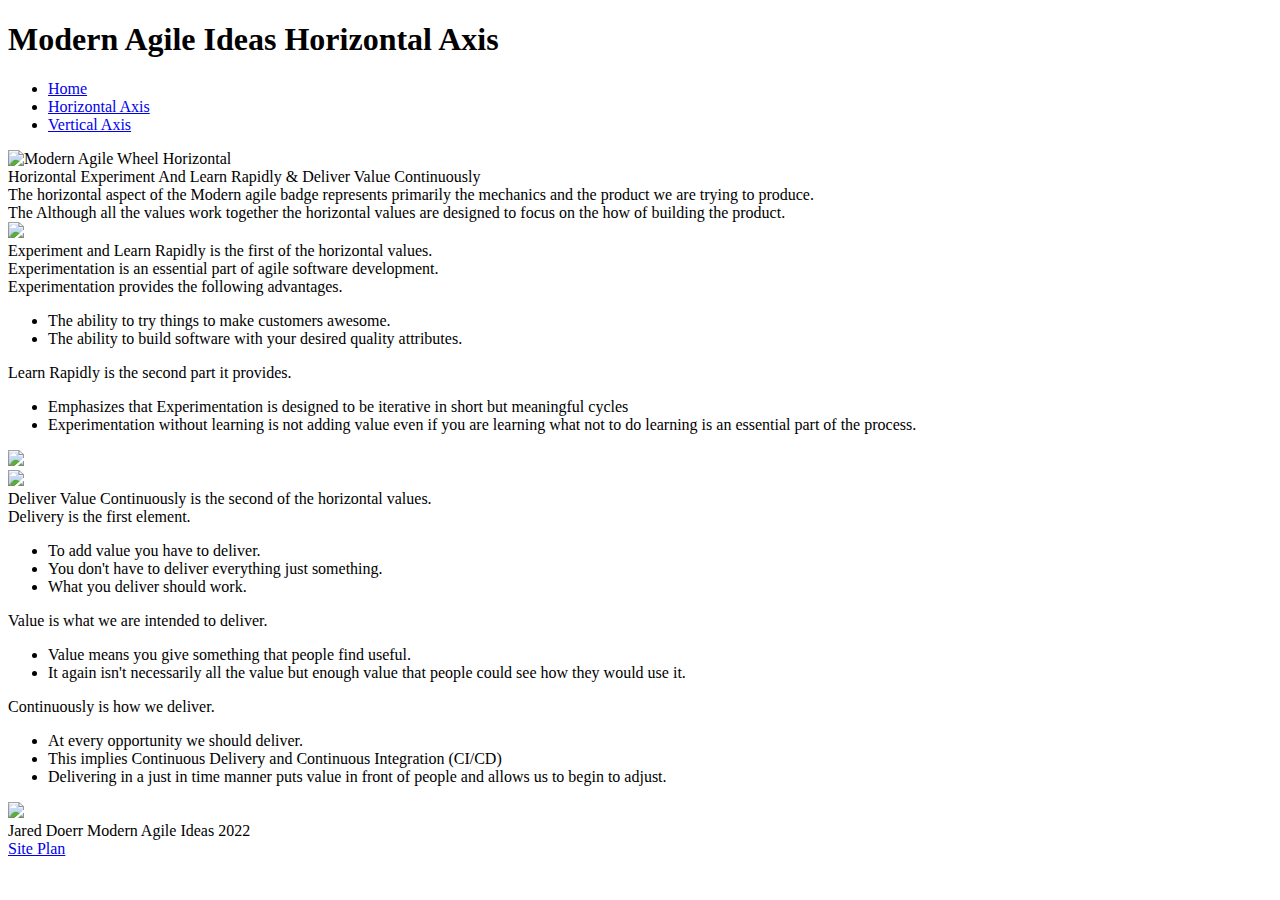
==== modernagileideas/horizontal_axis.html @ adb7b3bd "html for personal site." ====
<!DOCTYPE html>
<html lang="en">
<head>
    <meta charset="UTF-8">
    <meta http-equiv="X-UA-Compatible" content="IE=edge">
    <meta name="viewport" content="width=device-width, initial-scale=1.0">
    <title>Document</title>
</head>
<body>
    <header>
        <h1>Modern Agile Ideas Horizontal Axis</h1>
    </header>

    <main>
        <div id="navigation">
            <ul>
                <li>
                    <a href="index.html" class="home_nav">Home</a>
                </li>
                <li>
                    <a href="horizontal_axis.html" class="horizontal_nav">Horizontal Axis</a>
                </li>
                <li>
                    <a href="vertical_axis.html" class="vertical_nav">Vertical Axis</a>
                </li>
            </ul>
        </div>
        <div id="horizontal_horizontal_general">
            <img src="images/ModernAgileWheelHorizontal.png" alt="Modern Agile Wheel Horizontal">
            <div id="horizontal_horizontal_main" class="content">
                <div>Horizontal Experiment And Learn Rapidly & Deliver Value Continuously</div>
                <div>The horizontal aspect of the Modern agile badge represents primarily the mechanics and the product we are
                    trying to produce.</div>
                  <div>The Although all the values work together the horizontal values are designed to focus on the how of building
                    the product.</div>
            </div>
        </div>
        <div id="horizontal_experiment">
            <img src="images/ModernAgileWheelExperimentFocus.png">
            <div id="horizontal_experiment_content" class="content">
                <div>Experiment and Learn Rapidly is the first of the horizontal values.</div>
                <div>Experimentation is an essential part of agile software development.</div>
                <div>Experimentation provides the following advantages.</div>
                <ul>
                  <li>The ability to try things to make customers awesome.</li>
                  <li>The ability to build software with your desired quality attributes.</li>
                </ul>
                <div>Learn Rapidly is the second part it provides.</div>
                <ul>
                  <li>Emphasizes that Experimentation is designed to be iterative in short but meaningful cycles</li>
                  <li>Experimentation without learning is not adding value even if you are learning what not to do learning is an
                    essential part of the process.</li>
                </ul>
            </div>
            <img src="images/Icon-ExperimentandLearnRapidlyAlt.png">
        </div>
        <div id="horizontal_deliver">
            <img src="images/ModernAgileWheeldeliverfocus.png">
            <div id="horizontal_deliver_content" class="content">
                <div>Deliver Value Continuously is the second of the horizontal values.</div>
                <div>Delivery is the first element.</div>
                <ul>
                  <li>To add value you have to deliver.</li>
                  <li>You don't have to deliver everything just something.</li>
                  <li>What you deliver should work.</li>
                </ul>
                <div>Value is what we are intended to deliver.</div>
                <ul>
                  <li>Value means you give something that people find useful.</li>
                  <li>It again isn't necessarily all the value but enough value that people could see how they would use it.</li>
                </ul>
                <div>Continuously is how we deliver.</div>
                <ul>
                  <li>At every opportunity we should deliver.</li>
                  <li>This implies Continuous Delivery and Continuous Integration (CI/CD)</li>
                  <li>Delivering in a just in time manner puts value in front of people and allows us to begin to adjust.</li>
                </ul> 
            </div>
            <img src="images/Icon-DeliverValueContinuouslyAlt.png">
        </div>
    </main>

    <footer>
        <div>Jared Doerr Modern Agile Ideas 2022</div>
        <a href="site-plan.html">Site Plan</a>
    </footer>
</body>
</html>
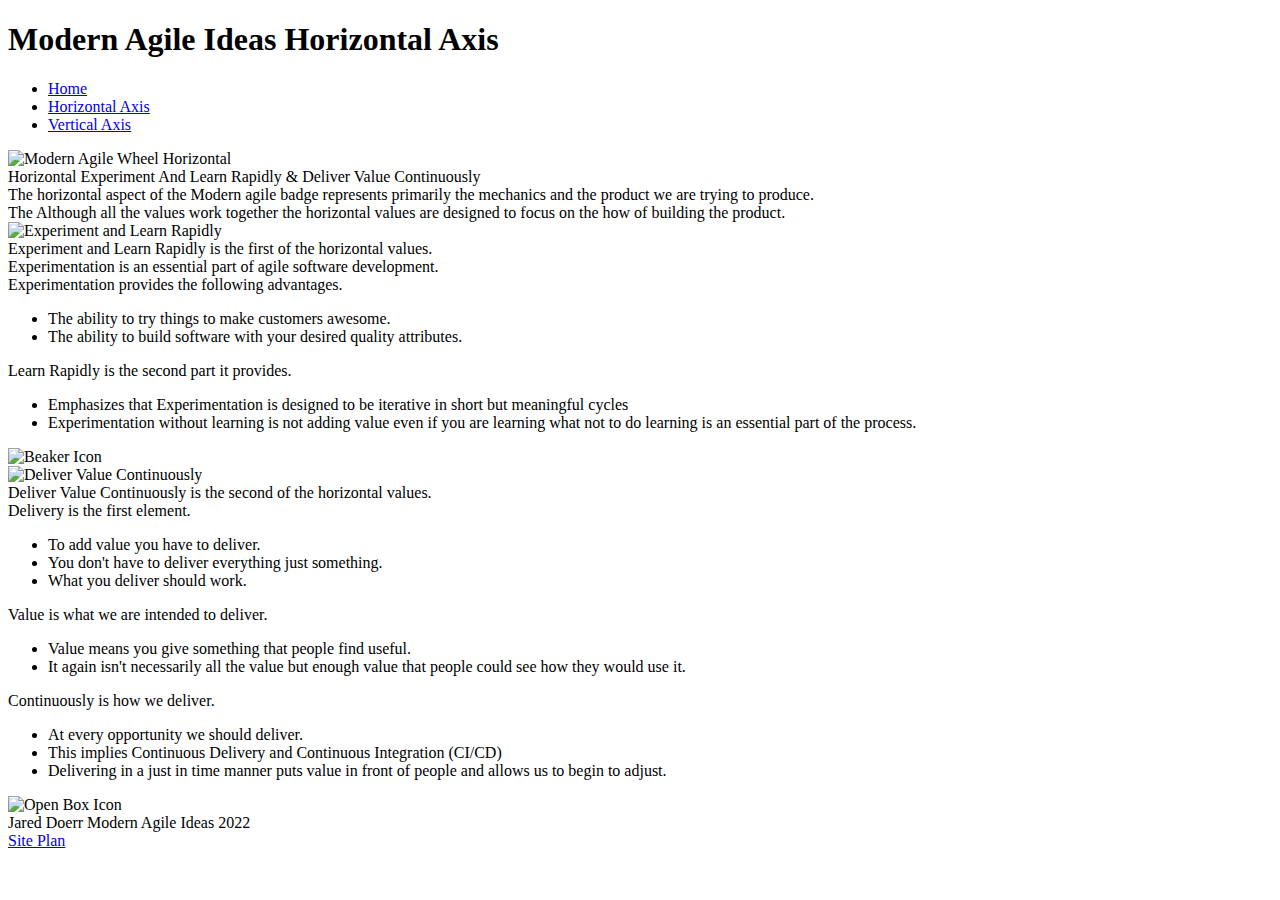
==== commit d9bb127a: "Updated alt on images." ====
--- a/modernagileideas/horizontal_axis.html
+++ b/modernagileideas/horizontal_axis.html
@@ -36,7 +36,7 @@
             </div>
         </div>
         <div id="horizontal_experiment">
-            <img src="images/ModernAgileWheelExperimentFocus.png">
+            <img src="images/ModernAgileWheelExperimentFocus.png" alt="Experiment and Learn Rapidly">
             <div id="horizontal_experiment_content" class="content">
                 <div>Experiment and Learn Rapidly is the first of the horizontal values.</div>
                 <div>Experimentation is an essential part of agile software development.</div>
@@ -52,10 +52,10 @@
                     essential part of the process.</li>
                 </ul>
             </div>
-            <img src="images/Icon-ExperimentandLearnRapidlyAlt.png">
+            <img src="images/Icon-ExperimentandLearnRapidlyAlt.png" alt="Beaker Icon">
         </div>
         <div id="horizontal_deliver">
-            <img src="images/ModernAgileWheeldeliverfocus.png">
+            <img src="images/ModernAgileWheeldeliverfocus.png" alt="Deliver Value Continuously">
             <div id="horizontal_deliver_content" class="content">
                 <div>Deliver Value Continuously is the second of the horizontal values.</div>
                 <div>Delivery is the first element.</div>
@@ -76,7 +76,7 @@
                   <li>Delivering in a just in time manner puts value in front of people and allows us to begin to adjust.</li>
                 </ul> 
             </div>
-            <img src="images/Icon-DeliverValueContinuouslyAlt.png">
+            <img src="images/Icon-DeliverValueContinuouslyAlt.png" alt="Open Box Icon">
         </div>
     </main>
 
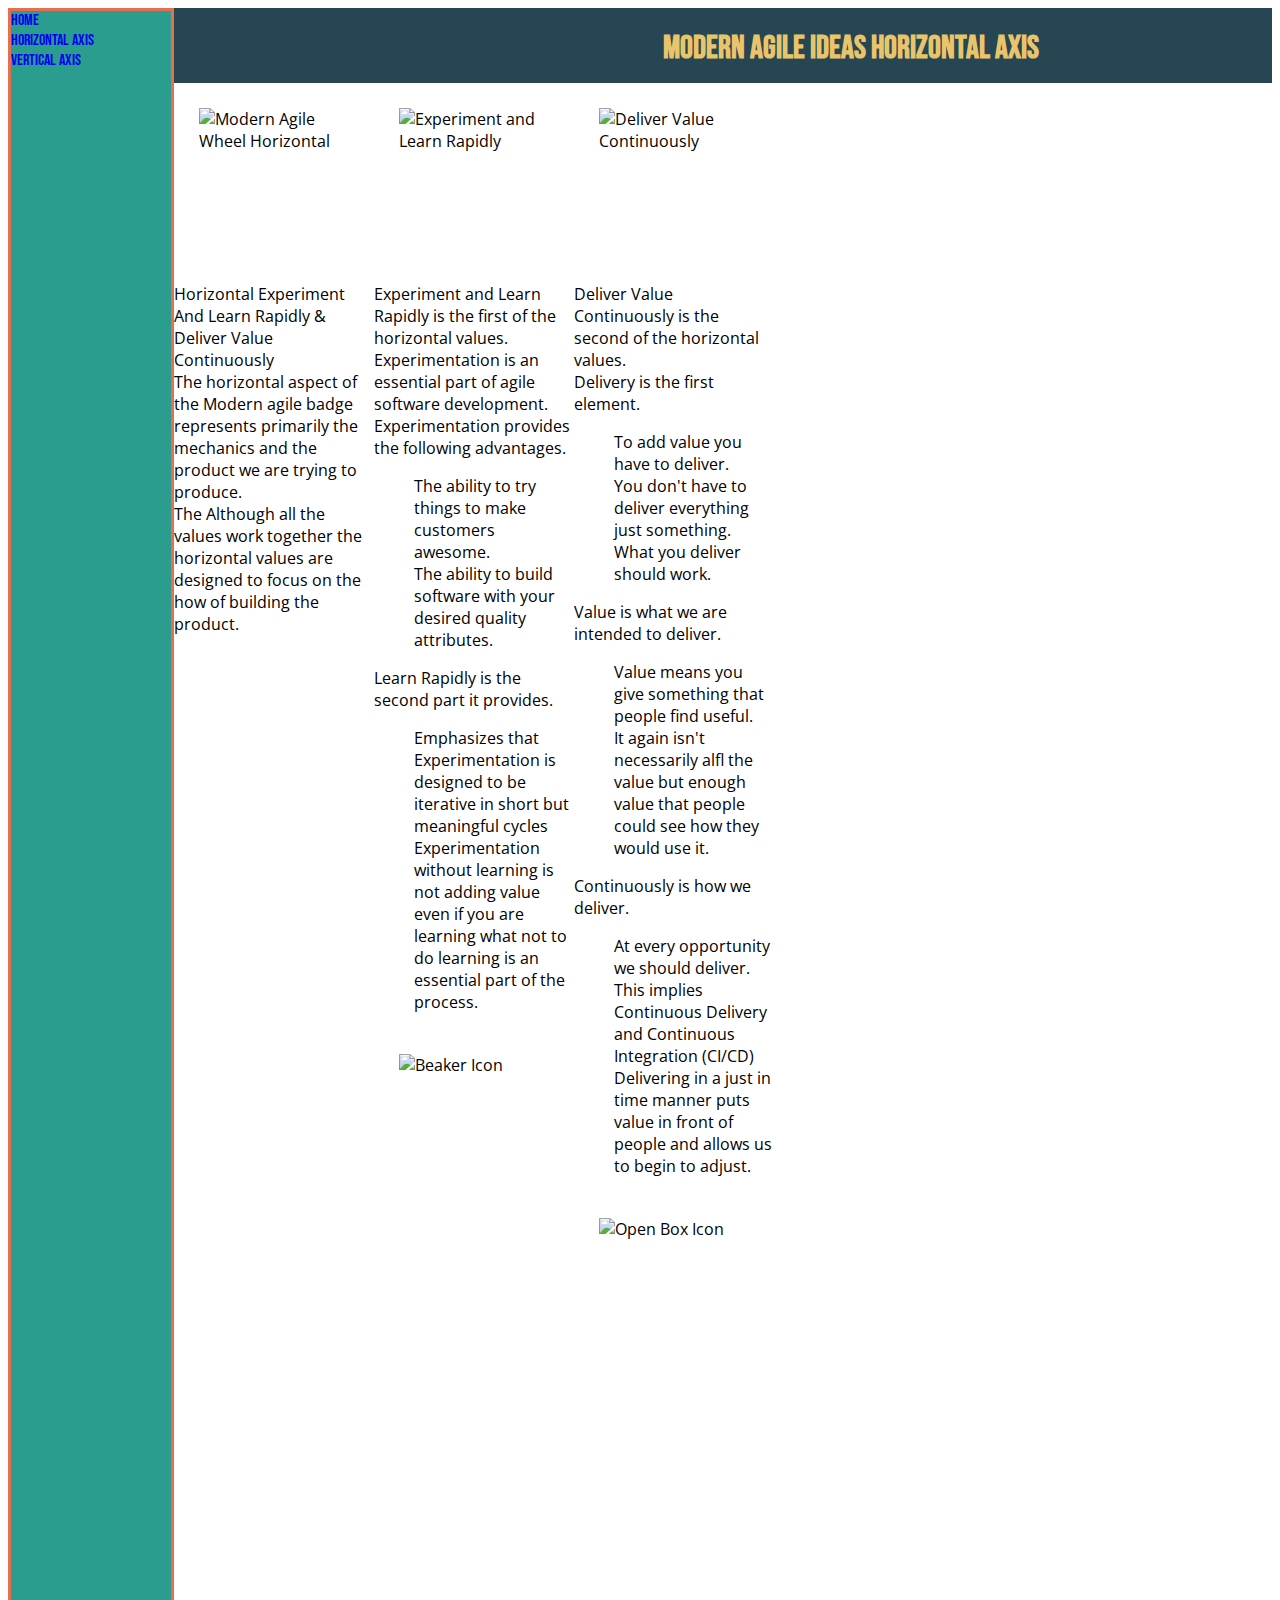
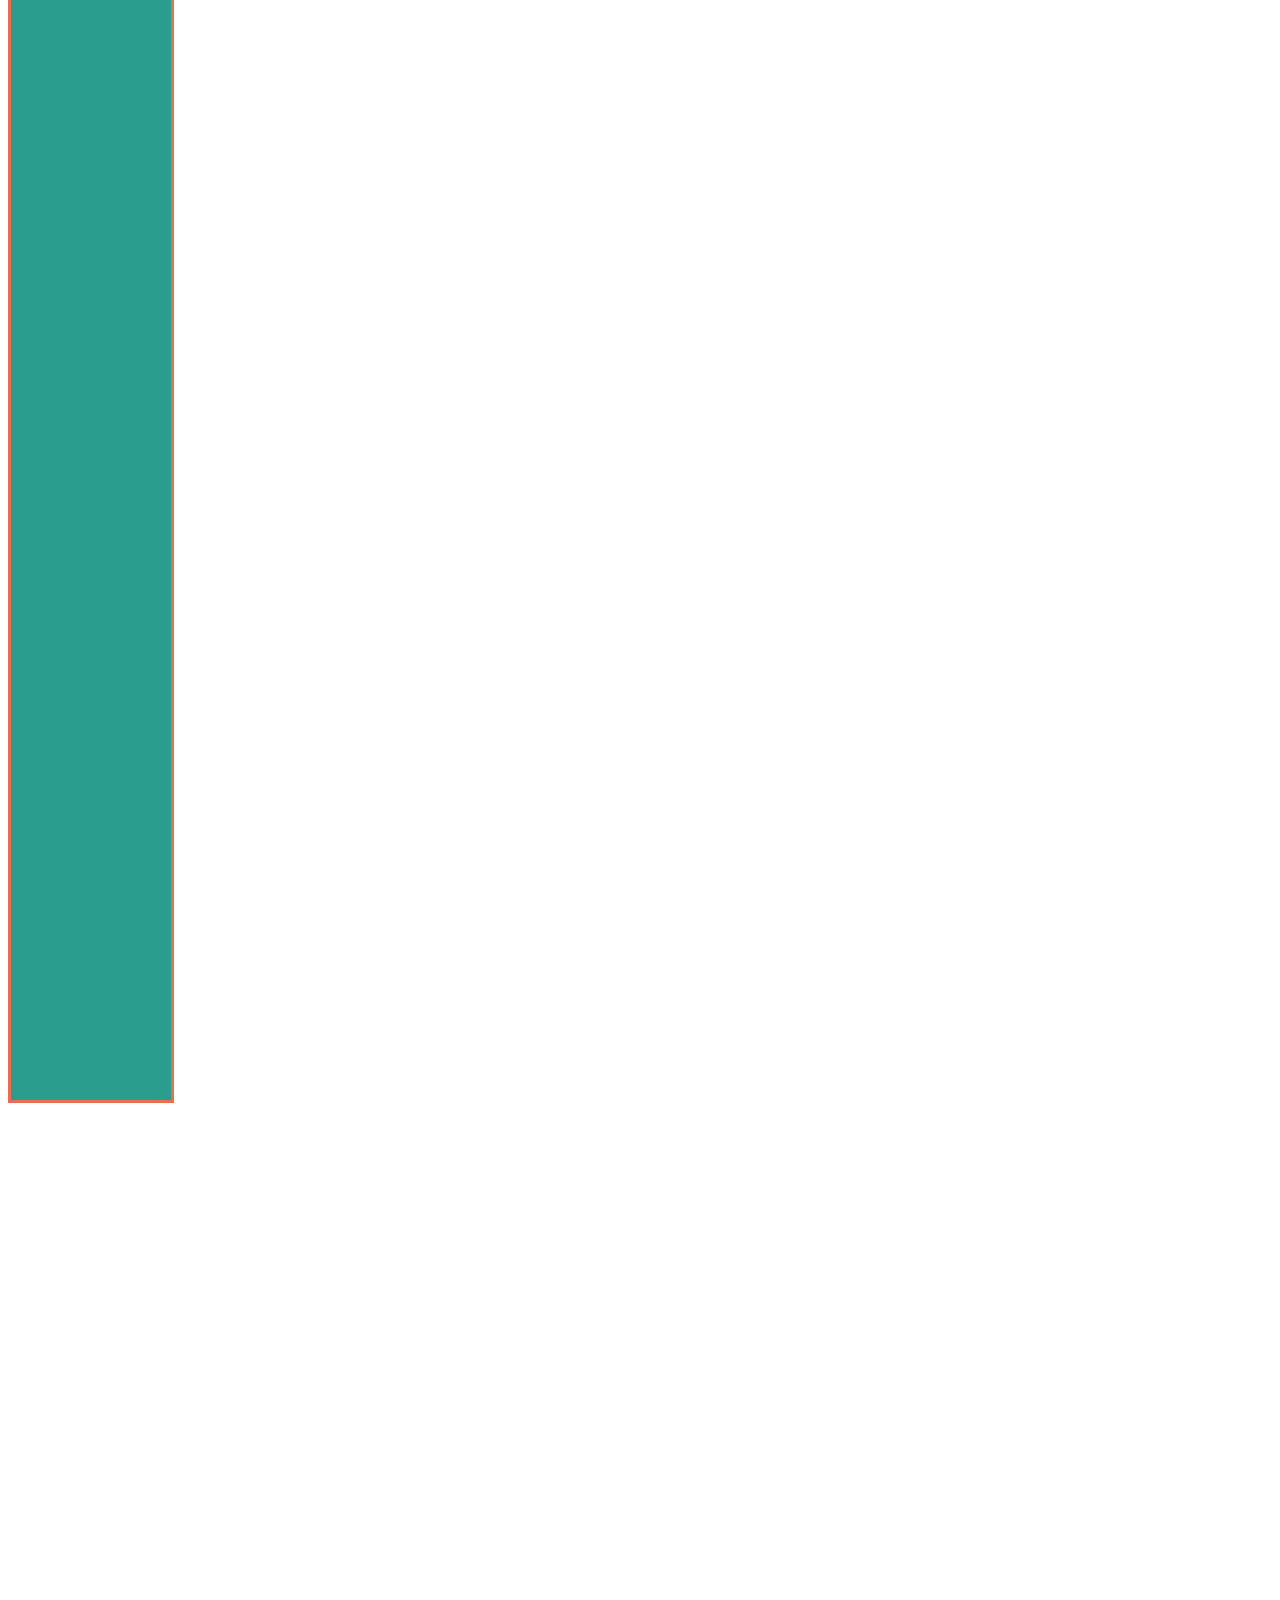
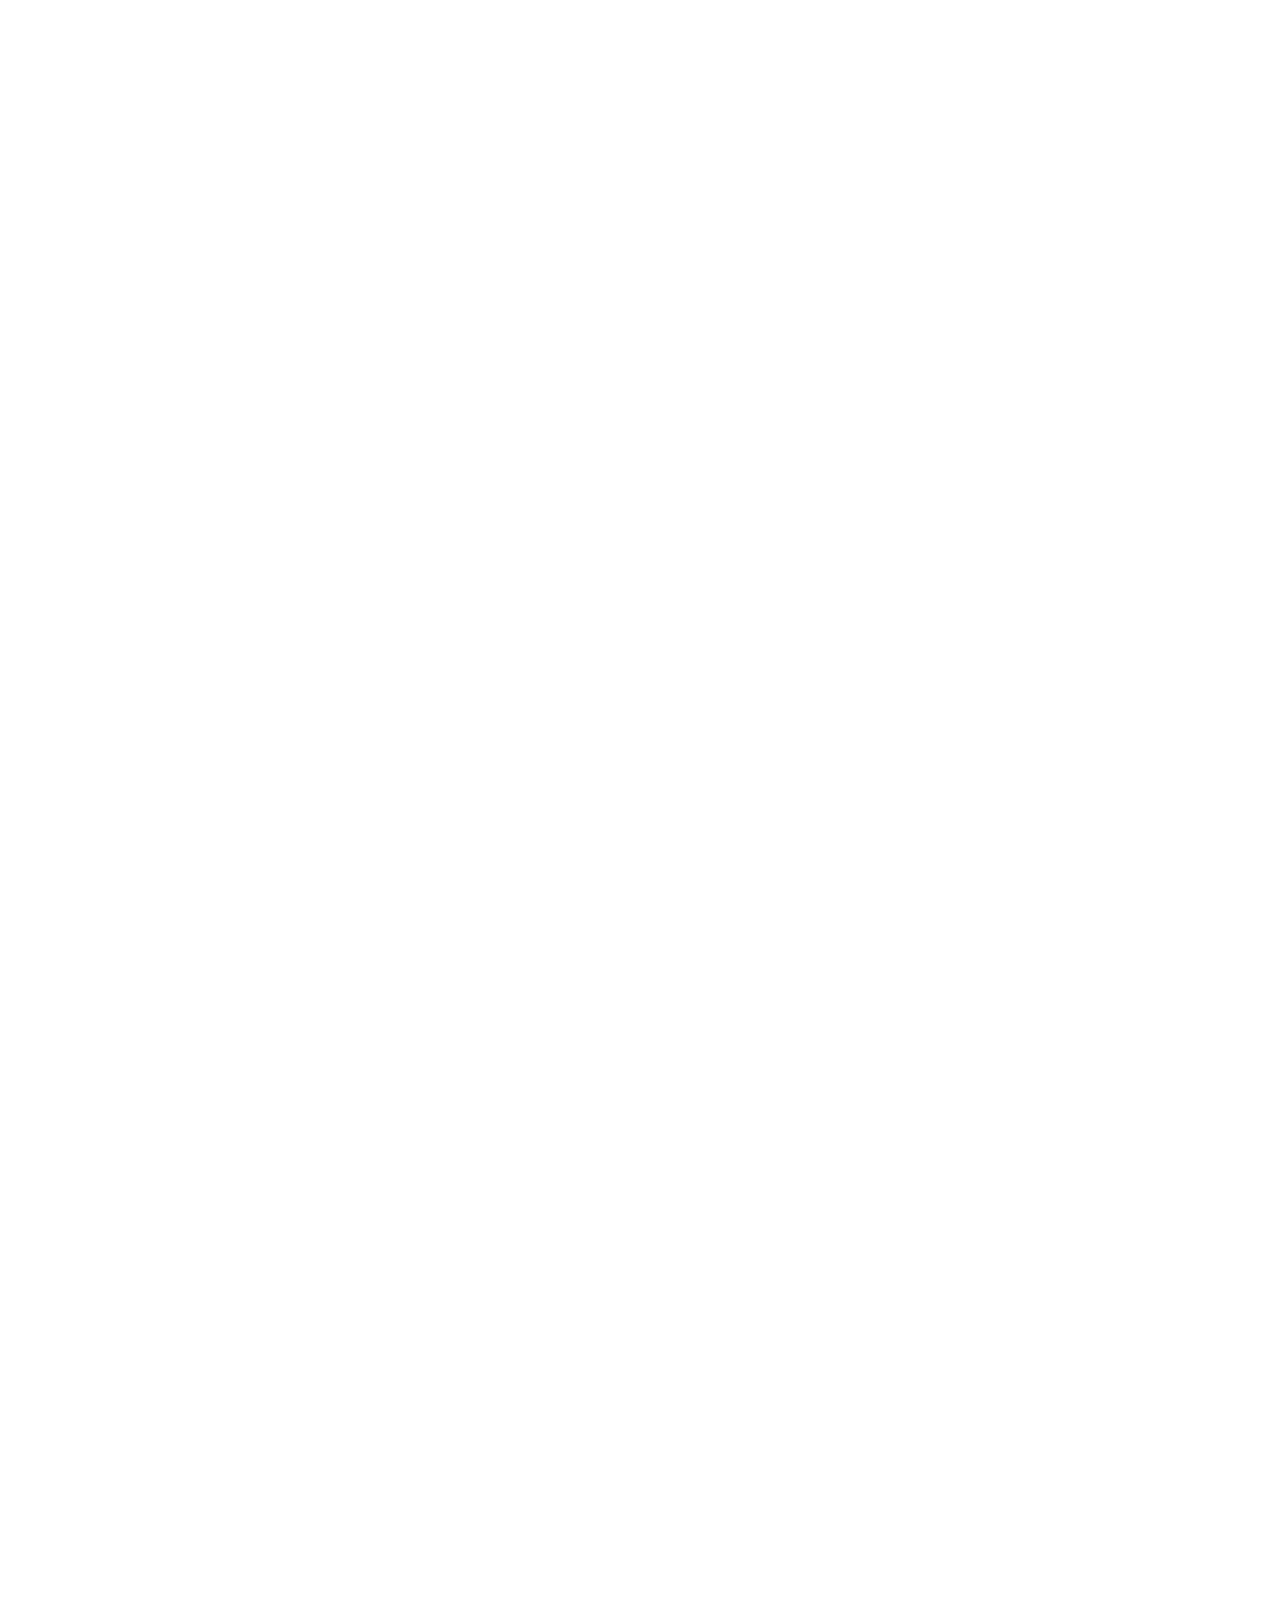
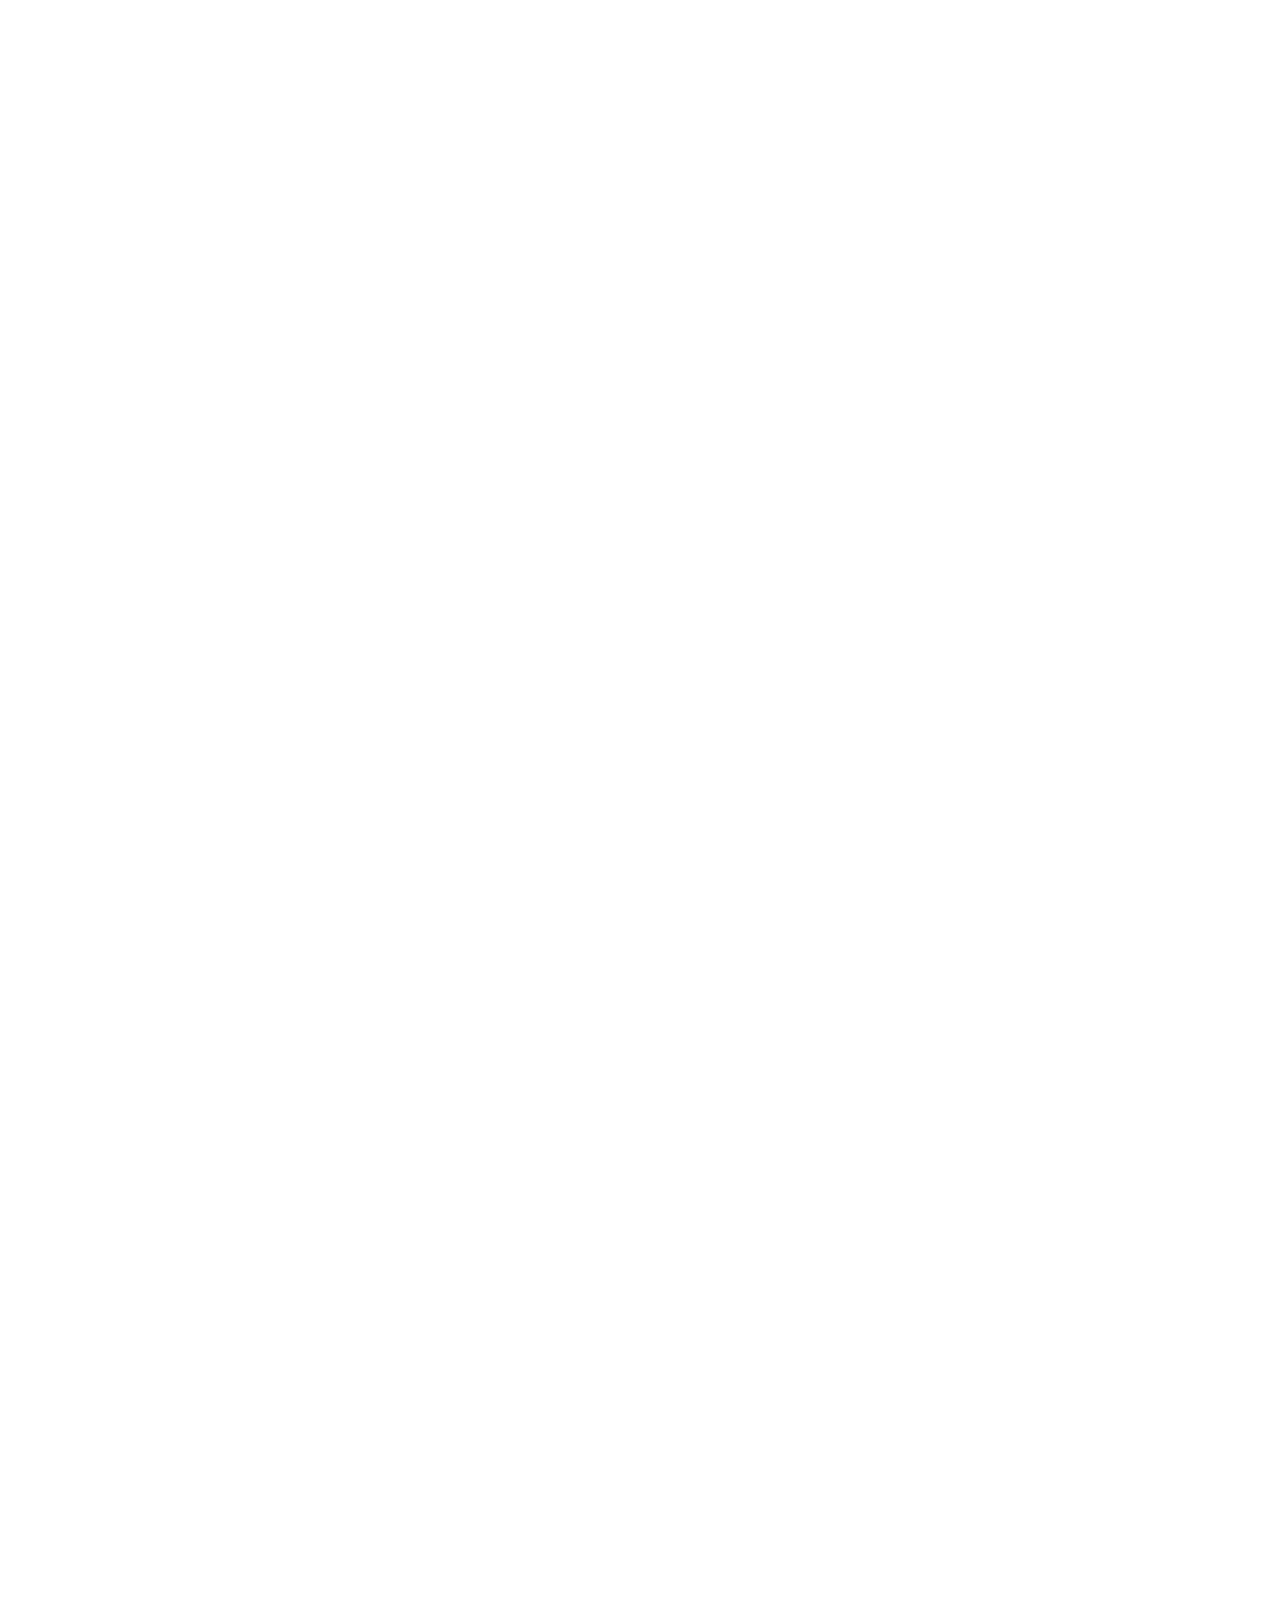
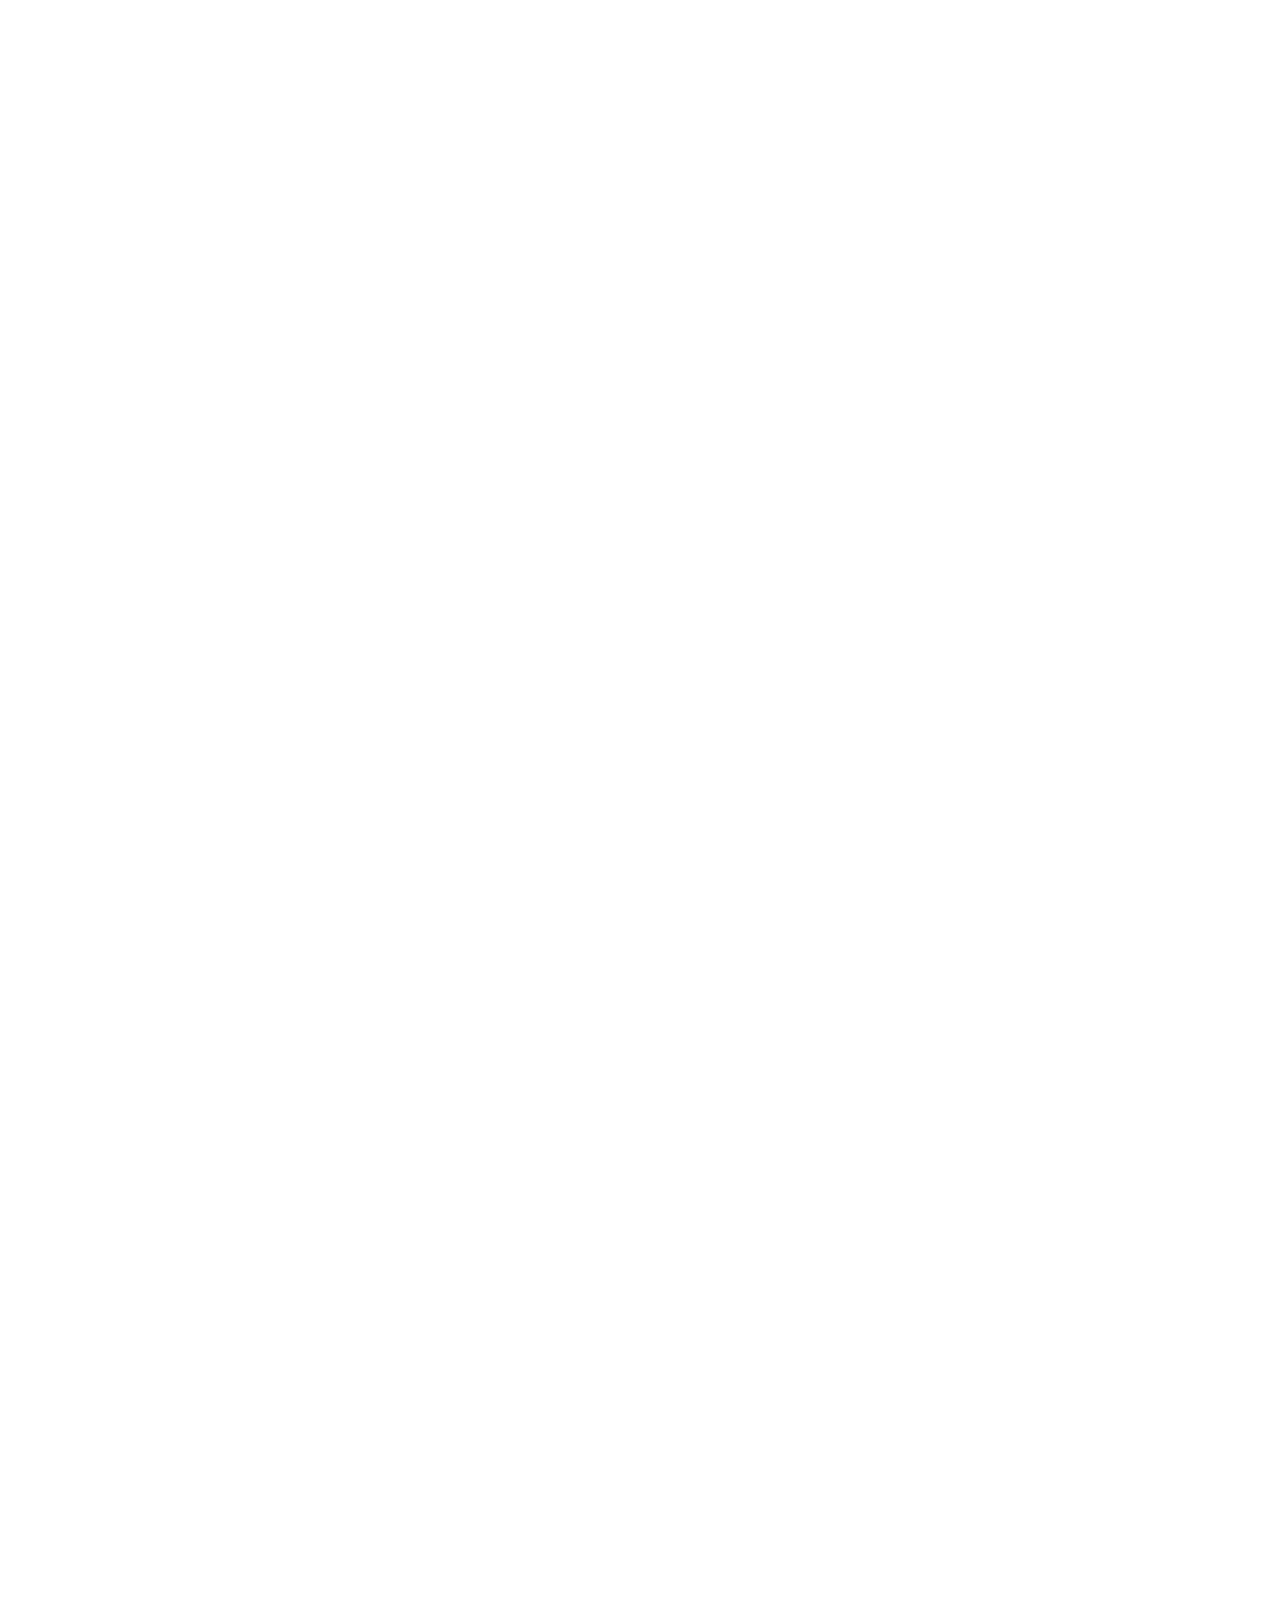
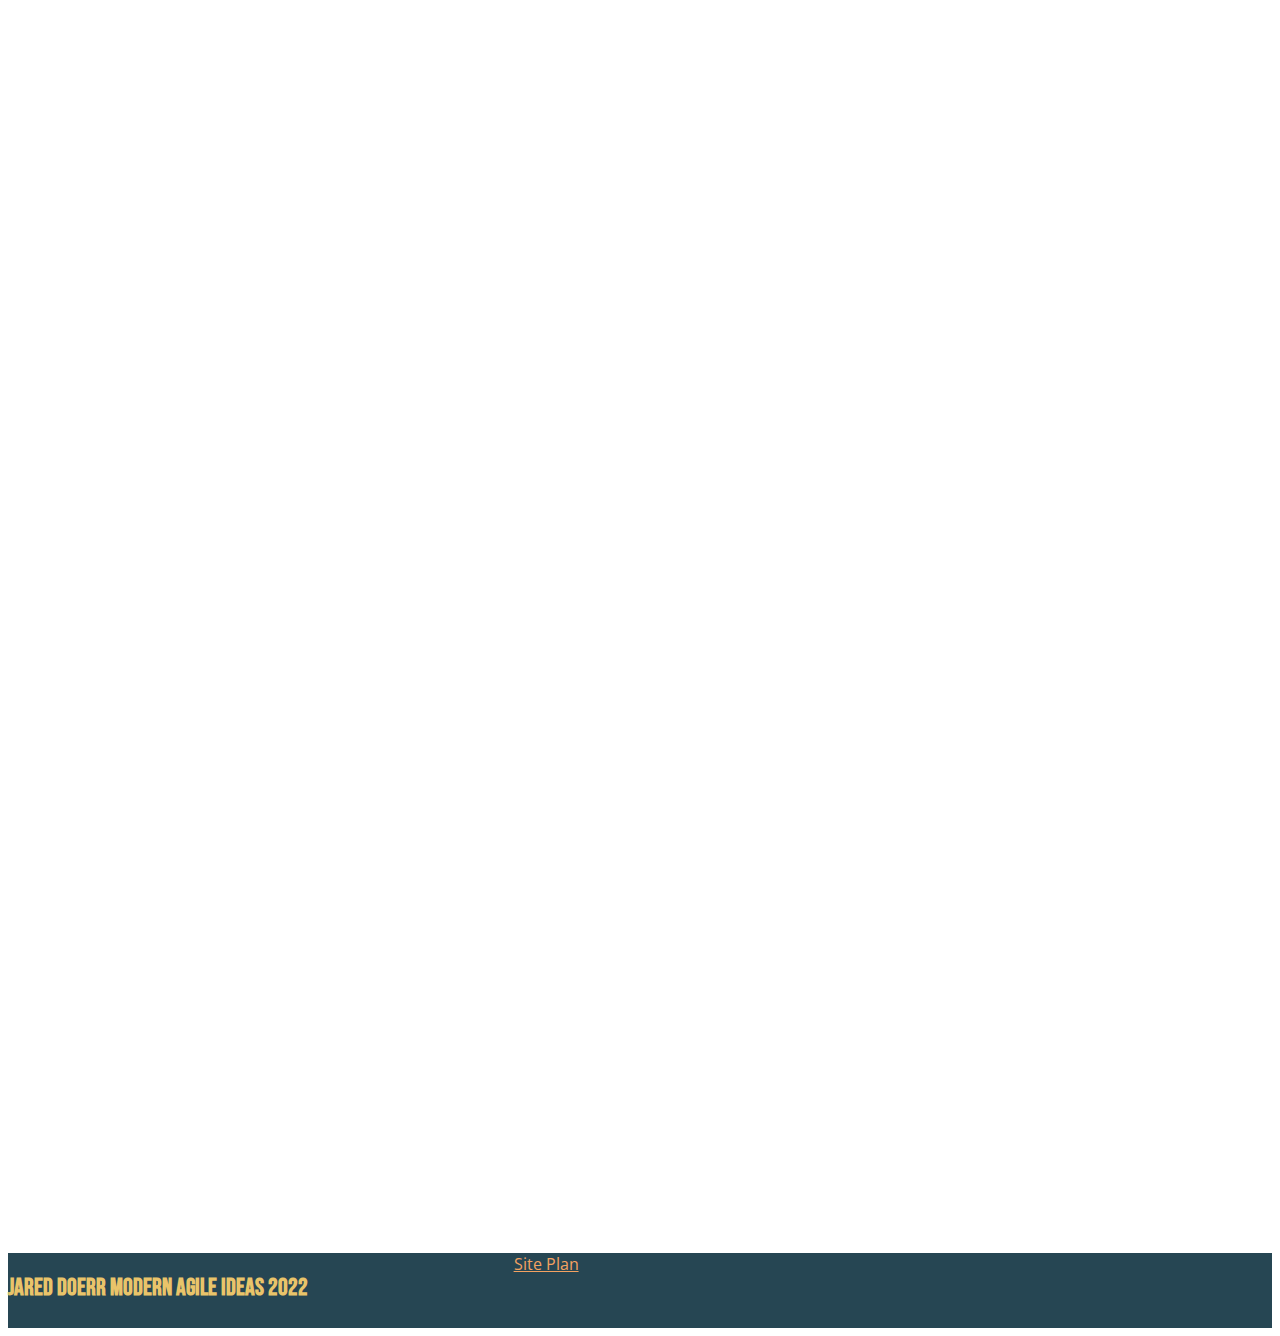
==== commit 47fb06da: "updated page 2" ====
--- a/modernagileideas/horizontal_axis.html
+++ b/modernagileideas/horizontal_axis.html
@@ -1,88 +1,100 @@
 <!DOCTYPE html>
 <html lang="en">
+
 <head>
     <meta charset="UTF-8">
     <meta http-equiv="X-UA-Compatible" content="IE=edge">
     <meta name="viewport" content="width=device-width, initial-scale=1.0">
+    <link rel="stylesheet" href="styles/style.css">
     <title>Document</title>
 </head>
+
 <body>
     <header>
         <h1>Modern Agile Ideas Horizontal Axis</h1>
     </header>
 
     <main>
-        <div id="navigation">
-            <ul>
-                <li>
-                    <a href="index.html" class="home_nav">Home</a>
-                </li>
-                <li>
-                    <a href="horizontal_axis.html" class="horizontal_nav">Horizontal Axis</a>
-                </li>
-                <li>
-                    <a href="vertical_axis.html" class="vertical_nav">Vertical Axis</a>
-                </li>
-            </ul>
-        </div>
-        <div id="horizontal_horizontal_general">
-            <img src="images/ModernAgileWheelHorizontal.png" alt="Modern Agile Wheel Horizontal">
-            <div id="horizontal_horizontal_main" class="content">
-                <div>Horizontal Experiment And Learn Rapidly & Deliver Value Continuously</div>
-                <div>The horizontal aspect of the Modern agile badge represents primarily the mechanics and the product we are
-                    trying to produce.</div>
-                  <div>The Although all the values work together the horizontal values are designed to focus on the how of building
-                    the product.</div>
+        <div class="content-grid">
+            <div id="horizontal_navigation" class="navigation-box">
+                <div class="navigation_grid">
+                    <div class="home_nav">
+                        <a href="index.html">Home</a>
+                    </div>
+                    <div class="horizontal_nav">
+                        <a href="horizontal_axis.html">Horizontal Axis</a>
+                    </div>
+                    <div class="vertical_nav">
+                        <a href="vertical_axis.html">Vertical Axis</a>
+                    </div>
+                </div>
             </div>
-        </div>
-        <div id="horizontal_experiment">
-            <img src="images/ModernAgileWheelExperimentFocus.png" alt="Experiment and Learn Rapidly">
-            <div id="horizontal_experiment_content" class="content">
-                <div>Experiment and Learn Rapidly is the first of the horizontal values.</div>
-                <div>Experimentation is an essential part of agile software development.</div>
-                <div>Experimentation provides the following advantages.</div>
-                <ul>
-                  <li>The ability to try things to make customers awesome.</li>
-                  <li>The ability to build software with your desired quality attributes.</li>
-                </ul>
-                <div>Learn Rapidly is the second part it provides.</div>
-                <ul>
-                  <li>Emphasizes that Experimentation is designed to be iterative in short but meaningful cycles</li>
-                  <li>Experimentation without learning is not adding value even if you are learning what not to do learning is an
-                    essential part of the process.</li>
-                </ul>
+            <div id="horizontal_horizontal_general">
+                <img class="image_mid" src="images/ModernAgileWheelHorizontal.png" alt="Modern Agile Wheel Horizontal">
+                <div id="horizontal_horizontal_main" class="content">
+                    <div>Horizontal Experiment And Learn Rapidly & Deliver Value Continuously</div>
+                    <div>The horizontal aspect of the Modern agile badge represents primarily the mechanics and the
+                        product we are
+                        trying to produce.</div>
+                    <div>The Although all the values work together the horizontal values are designed to focus on the
+                        how of building
+                        the product.</div>
+                </div>
             </div>
-            <img src="images/Icon-ExperimentandLearnRapidlyAlt.png" alt="Beaker Icon">
-        </div>
-        <div id="horizontal_deliver">
-            <img src="images/ModernAgileWheeldeliverfocus.png" alt="Deliver Value Continuously">
-            <div id="horizontal_deliver_content" class="content">
-                <div>Deliver Value Continuously is the second of the horizontal values.</div>
-                <div>Delivery is the first element.</div>
-                <ul>
-                  <li>To add value you have to deliver.</li>
-                  <li>You don't have to deliver everything just something.</li>
-                  <li>What you deliver should work.</li>
-                </ul>
-                <div>Value is what we are intended to deliver.</div>
-                <ul>
-                  <li>Value means you give something that people find useful.</li>
-                  <li>It again isn't necessarily all the value but enough value that people could see how they would use it.</li>
-                </ul>
-                <div>Continuously is how we deliver.</div>
-                <ul>
-                  <li>At every opportunity we should deliver.</li>
-                  <li>This implies Continuous Delivery and Continuous Integration (CI/CD)</li>
-                  <li>Delivering in a just in time manner puts value in front of people and allows us to begin to adjust.</li>
-                </ul> 
+            <div id="horizontal_experiment">
+                <img class="image_mid" src="images/ModernAgileWheelExperimentFocus.png" alt="Experiment and Learn Rapidly">
+                <div id="horizontal_experiment_content" class="content">
+                    <div>Experiment and Learn Rapidly is the first of the horizontal values.</div>
+                    <div>Experimentation is an essential part of agile software development.</div>
+                    <div>Experimentation provides the following advantages.</div>
+                    <ul>
+                        <li>The ability to try things to make customers awesome.</li>
+                        <li>The ability to build software with your desired quality attributes.</li>
+                    </ul>
+                    <div>Learn Rapidly is the second part it provides.</div>
+                    <ul>
+                        <li>Emphasizes that Experimentation is designed to be iterative in short but meaningful cycles
+                        </li>
+                        <li>Experimentation without learning is not adding value even if you are learning what not to do
+                            learning is an
+                            essential part of the process.</li>
+                    </ul>
+                </div>
+                <img class="image_mid" src="images/Icon-ExperimentandLearnRapidlyAlt.png" alt="Beaker Icon">
             </div>
-            <img src="images/Icon-DeliverValueContinuouslyAlt.png" alt="Open Box Icon">
+            <div id="horizontal_deliver">
+                <img class="image_mid" src="images/ModernAgileWheeldeliverfocus.png" alt="Deliver Value Continuously">
+                <div id="horizontal_deliver_content" class="content">
+                    <div>Deliver Value Continuously is the second of the horizontal values.</div>
+                    <div>Delivery is the first element.</div>
+                    <ul>
+                        <li>To add value you have to deliver.</li>
+                        <li>You don't have to deliver everything just something.</li>
+                        <li>What you deliver should work.</li>
+                    </ul>
+                    <div>Value is what we are intended to deliver.</div>
+                    <ul>
+                        <li>Value means you give something that people find useful.</li>
+                        <li>It again isn't necessarily alfl the value but enough value that people could see how they
+                            would use it.</li>
+                    </ul>
+                    <div>Continuously is how we deliver.</div>
+                    <ul>
+                        <li>At every opportunity we should deliver.</li>
+                        <li>This implies Continuous Delivery and Continuous Integration (CI/CD)</li>
+                        <li>Delivering in a just in time manner puts value in front of people and allows us to begin to
+                            adjust.</li>
+                    </ul>
+                </div>
+                <img class="image_mid" src="images/Icon-DeliverValueContinuouslyAlt.png" alt="Open Box Icon">
+            </div>
         </div>
     </main>
 
     <footer>
-        <div>Jared Doerr Modern Agile Ideas 2022</div>
+        <h2>Jared Doerr Modern Agile Ideas 2022</h2>
         <a href="site-plan.html">Site Plan</a>
     </footer>
 </body>
+
 </html>--- a/modernagileideas/styles/style.css
+++ b/modernagileideas/styles/style.css
@@ -0,0 +1,274 @@
+@import url('https://fonts.googleapis.com/css2?family=Bebas+Neue&display=swap');
+@import url('https://fonts.googleapis.com/css2?family=Open+Sans:wght@300&display=swap');
+
+:root {
+    /* change the values below to your colors from your palette */
+
+    --modern_agile_color_1: #a4d970;
+    --modern_agile_color_2: #fbd35c;
+    --modern_agile_color_3: #fa7977;
+    --modern_agile_color_4: #a1bde3;
+    --modern_agile_color_5: #4b5666;
+
+
+    --primary-color: #264653;
+    --secondary-color: #2A9D8F;
+    --accent1-color: #E9C46A;
+    --accent2-color: #E76F51;
+    --accent3-color: #F4A261;
+    --primary-background-color: #dfdfdf;
+
+    /* change the values below to your chosen font(s) */
+    --heading-font: "Bebas Neue";
+    --paragraph-font: "Open Sans";
+
+
+    /* these colors below should be chosen from among your palette colors above */
+    --headline-color-on-white: #264653;
+    /* headlines on a white background */
+    --headline-color-on-color: #E9C46A;
+    /* headlines on a colored background */
+    --paragraph-color-on-white: #2A9D8F;
+    /* paragraph text on a white background */
+    --paragraph-color-on-color: #E9C46A;
+    /* paragraph text on a colored background */
+    --paragraph-background-color: #264653;
+    --nav-link-color: #2A9D8F;
+    --nav-background-color: #264653;
+    --nav-hover-link-color: #F4A261;
+    --nav-hover-background-color: #2A9D8F;
+    --link-color: #F4A261;
+    --link-hover-color: #F4A261;
+    --link-color-reverse: #2B59C3;
+    --link-hover-color-reverse: #D36582;
+}
+
+header {
+    display: grid;
+    grid-template-columns: repeat(3, 1fr);
+    background-color: var(--primary-color);
+    font-family: var(--heading-font);
+    height: 75px;
+}
+
+header>h1 {
+    text-align: center;
+    grid-column: 2/4;
+
+    color: var(--headline-color-on-color);
+}
+
+footer {
+    display: grid;
+    grid-template-columns: repeat(5, 1fr);
+    background-color: var(--primary-color);
+    font-family: var(--heading-font);
+    height: 75px;
+}
+
+footer>h2 {
+    grid-column: 1/3;
+    text-align: left;
+    color: var(--headline-color-on-color);
+    z-index: 2;
+}
+
+footer>a {
+    grid-column: 3/5;
+    font-family: var(--paragraph-font);
+    color: var(--link-color);
+    text-align: left;
+    vertical-align: middle;
+}
+
+img {
+
+    float: left;
+    margin: 25px 25px;
+}
+
+ul {
+    list-style: none;
+}
+
+.image_text_combo {
+    margin-top: 10px;
+}
+
+.content-grid {
+    display: grid;
+    grid-template-columns: repeat(7, 1fr);
+    grid-template-rows: repeat(7, 1fr);
+    font-family: var(--paragraph-font);
+}
+
+.content-grid-equal {
+    display: grid;
+    grid-template-columns: repeat(8, 1fr);
+    grid-template-rows: repeat(8, 1fr);
+    font-family: var(--paragraph-font);
+}
+
+.image_small {
+    width: 75px;
+    height: 75px;
+}
+
+.image_mid {
+    width: 150px;
+    height: 150px;
+}
+.image_large{
+    width: 225px;
+    height: 225px;
+}
+
+.navigation-box {
+    grid-column: 1/2;
+    grid-row: 1/3;
+    border: solid;
+    border-color: var(--accent2-color);
+    background-color: var(--secondary-color);
+    z-index: 5;
+    margin-top: -75px;
+    font-family: var(--heading-font);
+}
+
+.navigation-box .navigation_grid{
+    grid-template-rows: repeat(3, 1fr);
+    grid-row: 2/3;
+}
+
+.navigation_grid .home_nav{
+    grid-row: 1/2;
+    
+}
+
+.home_nav a, .horizontal_nav a, .vertical_nav a{
+    text-decoration: none;
+    vertical-align: middle;
+    text-align: center;
+}
+
+.home_nav a:hover, .horizontal_nav a:hover, .vertical_nav a:hover{
+    color:var(--nav-hover-link-color);
+    background-color: var(--nav-hover-background-color);
+     vertical-align: middle;
+    text-align: center;
+}
+
+.image_align_right{
+    margin-left: auto;
+}
+
+.navigation_grid .horizontal_nav{
+    grid-row: 2/3;
+    text-decoration: none;
+}
+
+.navigation_grid .vertical_nav{
+    grid-row: 3/4;
+    text-decoration: none;
+}
+
+.horizontal_wheel {
+    
+    grid-row: 1/2;
+}
+
+.horizontal_experiment {
+    grid-row: 2/3;
+}
+
+.horizontal_deliver {
+    grid-row: 3/4;
+
+}
+
+.vertical_wheel {
+    grid-row: 1/2;
+}
+
+.horizontal_wheel .content_text{
+    width: 75%;
+    
+}
+
+.vertical_awesome {
+    grid-row: 2/3;
+}
+
+.vertical_safety {
+    grid-row: 3/4;
+
+}
+
+
+#home_modern_agile_general {
+    grid-template-columns: repeat(6, 1fr);
+    border: solid;
+    border-color: var(--accent1-color);
+    background-color: var(--primary-color);
+    color: var(--primary-background-color);
+    grid-column: 2/8;
+    grid-row: 1/4;
+    z-index: 0;
+}
+
+#home_modern_agile_vertical {
+    display: grid;
+    grid-template-rows: repeat(3, 1fr);
+    border: solid;
+    border-color: var(--accent1-color);
+    background-color: var(--primary-color);
+    color: var(--primary-background-color);
+    grid-column: 1/3;
+    grid-row: 3/8;
+    z-index: 1;
+}
+
+#home_modern_Agile_horizontal {
+    display: grid;
+    grid-template-rows: repeat(3, 1fr);
+    border: solid;
+    border-color: var(--accent1-color);
+    background-color: var(--primary-color);
+    color: var(--primary-background-color);
+    grid-column: 3/8;
+    grid-row: 4/8;
+    z-index: 0;
+}
+
+#vertical_awesome{
+    display: grid;
+    grid-template-rows: repeat(3, 1fr);
+    border: solid;
+    border-color: var(--accent1-color);
+    background-color: var(--primary-color);
+    color: var(--primary-background-color);
+    grid-column: 1/5;
+    grid-row: 3/9;
+    z-index: 0;
+}
+
+#vertical_safety{
+    display: grid;
+    grid-template-rows: repeat(3, 1fr);
+    border: solid;
+    border-color: var(--accent1-color);
+    background-color: var(--primary-color);
+    color: var(--primary-background-color);
+    grid-column: 5/9;
+    grid-row: 3/9;
+    z-index: 0;
+}
+
+#vertical_vertical_general{
+    border: solid;
+    border-color: var(--accent1-color);
+    background-color: var(--primary-color);
+    color: var(--primary-background-color);
+    grid-column: 2/9;
+    grid-row: 1/3;
+    z-index: 0;
+}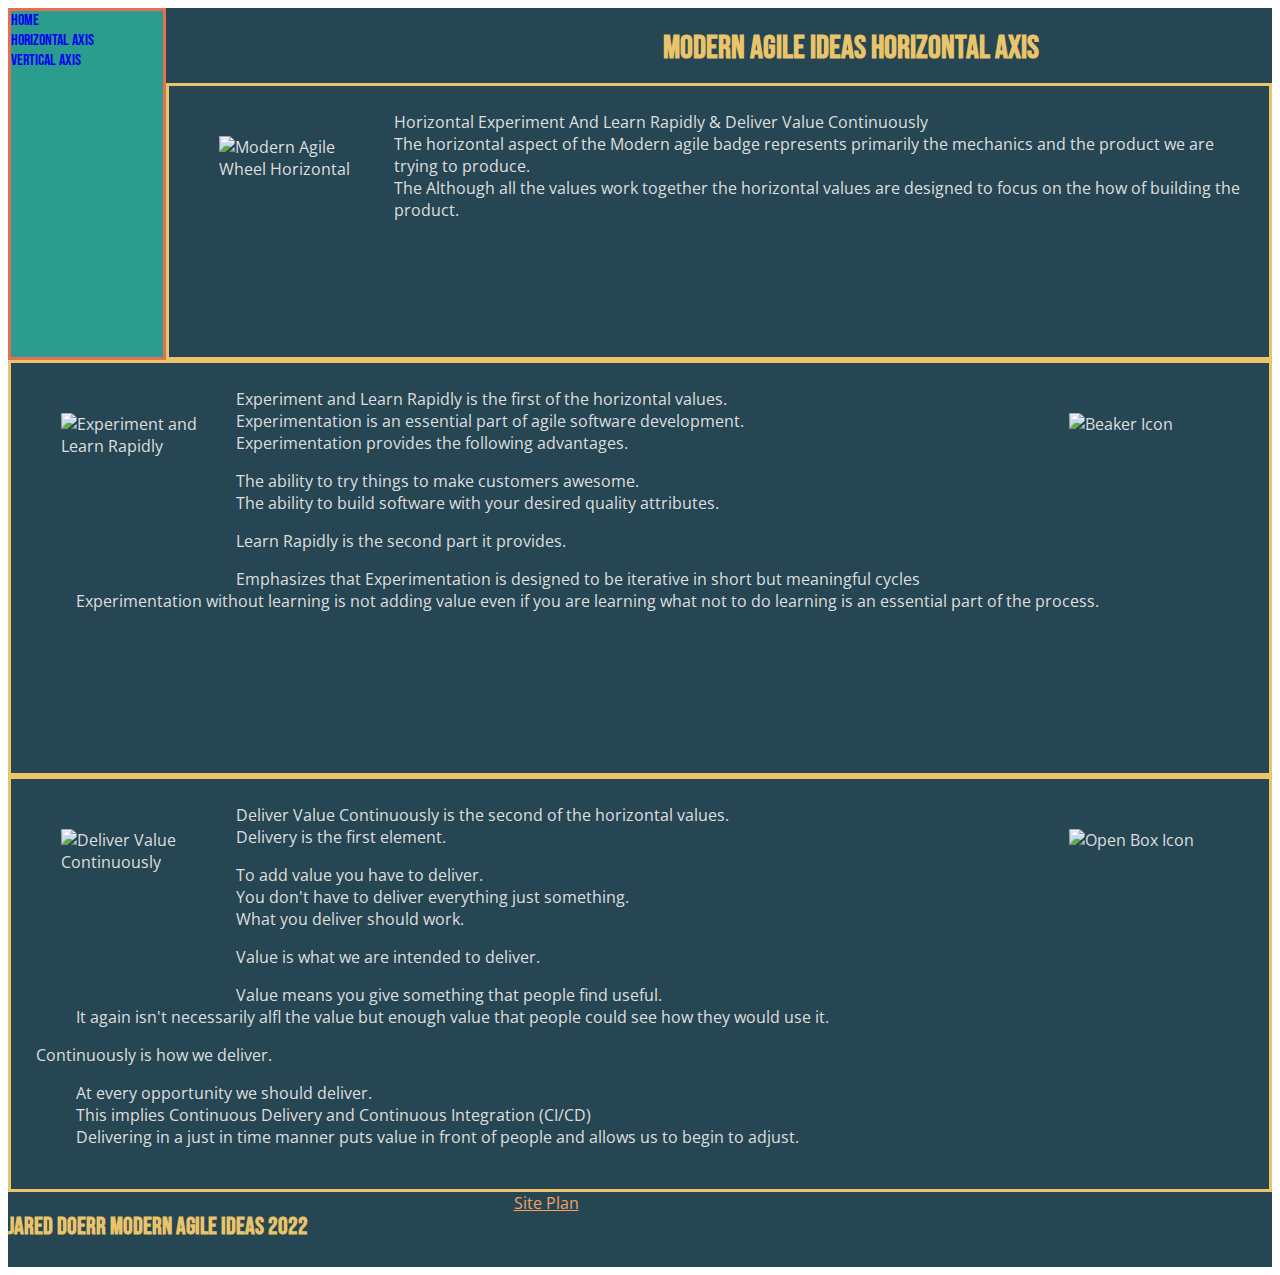
==== commit 471266ab: "updating horizontal page for asignment." ====
--- a/modernagileideas/horizontal_axis.html
+++ b/modernagileideas/horizontal_axis.html
@@ -15,7 +15,7 @@
     </header>
 
     <main>
-        <div class="content-grid">
+        <div class="content-grid-equal">
             <div id="horizontal_navigation" class="navigation-box">
                 <div class="navigation_grid">
                     <div class="home_nav">
@@ -30,8 +30,9 @@
                 </div>
             </div>
             <div id="horizontal_horizontal_general">
-                <img class="image_mid" src="images/ModernAgileWheelHorizontal.png" alt="Modern Agile Wheel Horizontal">
+                
                 <div id="horizontal_horizontal_main" class="content">
+                    <img class="image_mid" src="images/ModernAgileWheelHorizontal.png" alt="Modern Agile Wheel Horizontal">
                     <div>Horizontal Experiment And Learn Rapidly & Deliver Value Continuously</div>
                     <div>The horizontal aspect of the Modern agile badge represents primarily the mechanics and the
                         product we are
@@ -42,8 +43,10 @@
                 </div>
             </div>
             <div id="horizontal_experiment">
-                <img class="image_mid" src="images/ModernAgileWheelExperimentFocus.png" alt="Experiment and Learn Rapidly">
+                
                 <div id="horizontal_experiment_content" class="content">
+                    <img class="image_mid image_float_left" src="images/ModernAgileWheelExperimentFocus.png" alt="Experiment and Learn Rapidly">
+                    <img class="image_mid image_float_right" src="images/Icon-ExperimentandLearnRapidlyAlt.png" alt="Beaker Icon">
                     <div>Experiment and Learn Rapidly is the first of the horizontal values.</div>
                     <div>Experimentation is an essential part of agile software development.</div>
                     <div>Experimentation provides the following advantages.</div>
@@ -59,12 +62,15 @@
                             learning is an
                             essential part of the process.</li>
                     </ul>
+                    
                 </div>
-                <img class="image_mid" src="images/Icon-ExperimentandLearnRapidlyAlt.png" alt="Beaker Icon">
+                
             </div>
             <div id="horizontal_deliver">
-                <img class="image_mid" src="images/ModernAgileWheeldeliverfocus.png" alt="Deliver Value Continuously">
+                
                 <div id="horizontal_deliver_content" class="content">
+                    <img class="image_mid image_float_left" src="images/ModernAgileWheeldeliverfocus.png" alt="Deliver Value Continuously">
+                    <img class="image_mid image_float_right" src="images/Icon-DeliverValueContinuouslyAlt.png" alt="Open Box Icon">
                     <div>Deliver Value Continuously is the second of the horizontal values.</div>
                     <div>Delivery is the first element.</div>
                     <ul>
@@ -85,8 +91,9 @@
                         <li>Delivering in a just in time manner puts value in front of people and allows us to begin to
                             adjust.</li>
                     </ul>
+                    
                 </div>
-                <img class="image_mid" src="images/Icon-DeliverValueContinuouslyAlt.png" alt="Open Box Icon">
+                
             </div>
         </div>
     </main>
--- a/modernagileideas/styles/style.css
+++ b/modernagileideas/styles/style.css
@@ -84,7 +84,7 @@
 img {
 
     float: left;
-    margin: 25px 25px;
+    margin: 25px;
 }
 
 ul {
@@ -94,7 +94,9 @@
 .image_text_combo {
     margin-top: 10px;
 }
-
+.content{
+    margin : 25px;
+}
 .content-grid {
     display: grid;
     grid-template-columns: repeat(7, 1fr);
@@ -161,6 +163,14 @@
     margin-left: auto;
 }
 
+.image_float_left{
+    float: left;
+}
+
+.image_float_right{
+    float: right;
+}
+
 .navigation_grid .horizontal_nav{
     grid-row: 2/3;
     text-decoration: none;
@@ -191,7 +201,6 @@
 
 .horizontal_wheel .content_text{
     width: 75%;
-    
 }
 
 .vertical_awesome {
@@ -200,7 +209,6 @@
 
 .vertical_safety {
     grid-row: 3/4;
-
 }
 
 
@@ -271,4 +279,40 @@
     grid-column: 2/9;
     grid-row: 1/3;
     z-index: 0;
+}
+
+#horizontal_experiment{
+    display: grid;
+    border: solid;
+    border-color: var(--accent1-color);
+    background-color: var(--primary-color);
+    color: var(--primary-background-color);
+    grid-column: 1/9;
+    grid-row: 3/6;
+    z-index: 0;
+}
+
+#horizontal_deliver{
+    display: grid;
+    border: solid;
+    border-color: var(--accent1-color);
+    background-color: var(--primary-color);
+    color: var(--primary-background-color);
+    grid-column: 1/9;
+    grid-row: 6/9;
+    z-index: 0;
+}
+
+#horizontal_deliver_content{
+    float:left;
+}
+
+#horizontal_horizontal_general{
+    border: solid;
+    border-color: var(--accent1-color);
+    background-color: var(--primary-color);
+    color: var(--primary-background-color);
+    grid-column: 2/9;
+    grid-row: 1/3;
+    z-index: 0;
 }